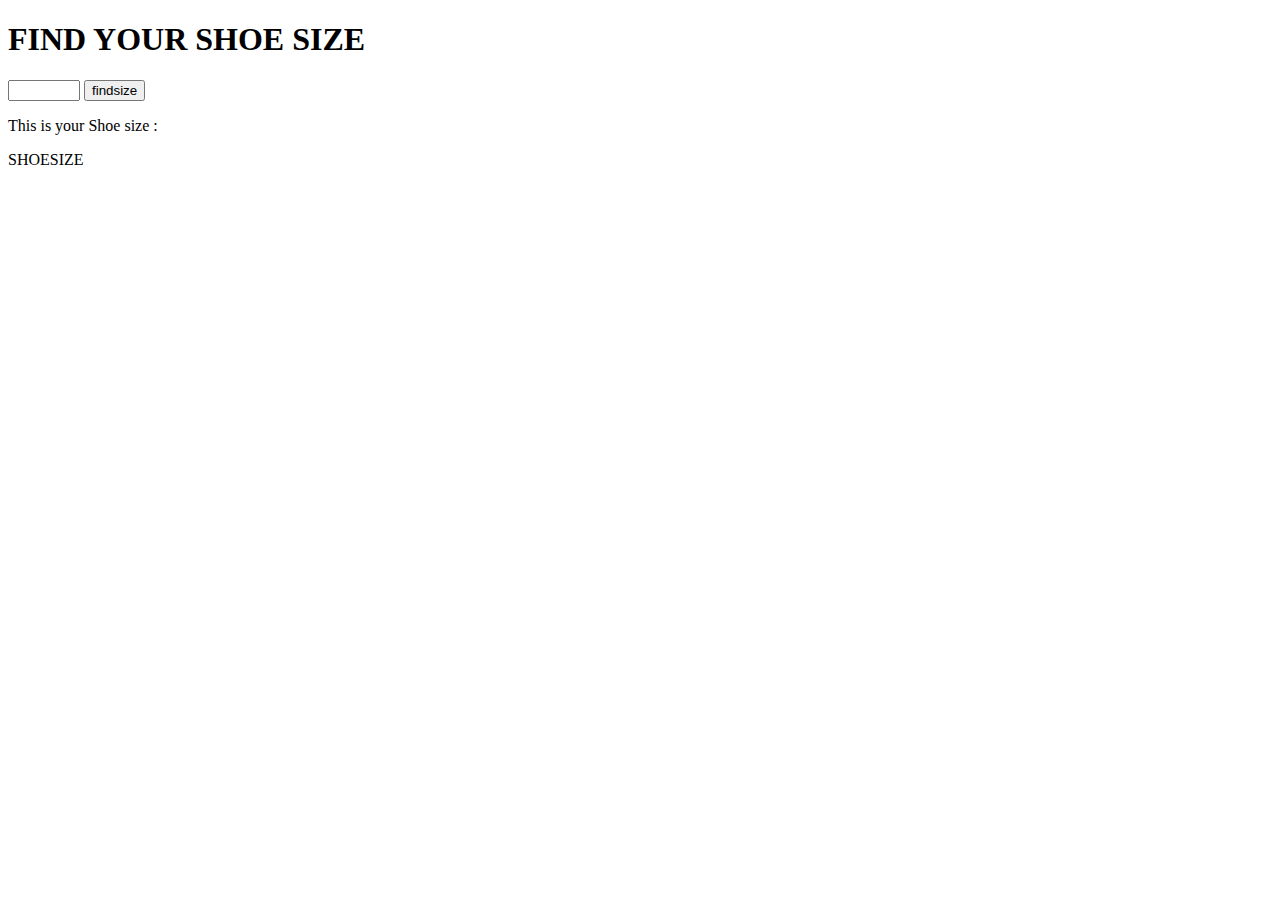
==== index.html @ 4737002b "changed paragraphs" ====
<!DOCTYPE html>
<html lang="en">
<head>
    <meta charset="UTF-8">
    <meta name="viewport" content="width=device-width, initial-scale=1.0">
    <title>Find your shoe size</title>
    <link rel="stylesheet" href="style.css">
</head>
<body>

    <header><h1>FIND YOUR SHOE SIZE</h1></header>

    <form id="form_data" action="shoeworld.html" >
        <input type="number" name="" id="lengthOfFoot" min="23.5" max="31">
        <input type="button" onclick="ShoeSize()" value="findsize">
    </form>


    <p> This is your Shoe size : </p>
    <p id="shoesize"> SHOESIZE</p>

   <script src="main.js"></script> 
</body>
</html>
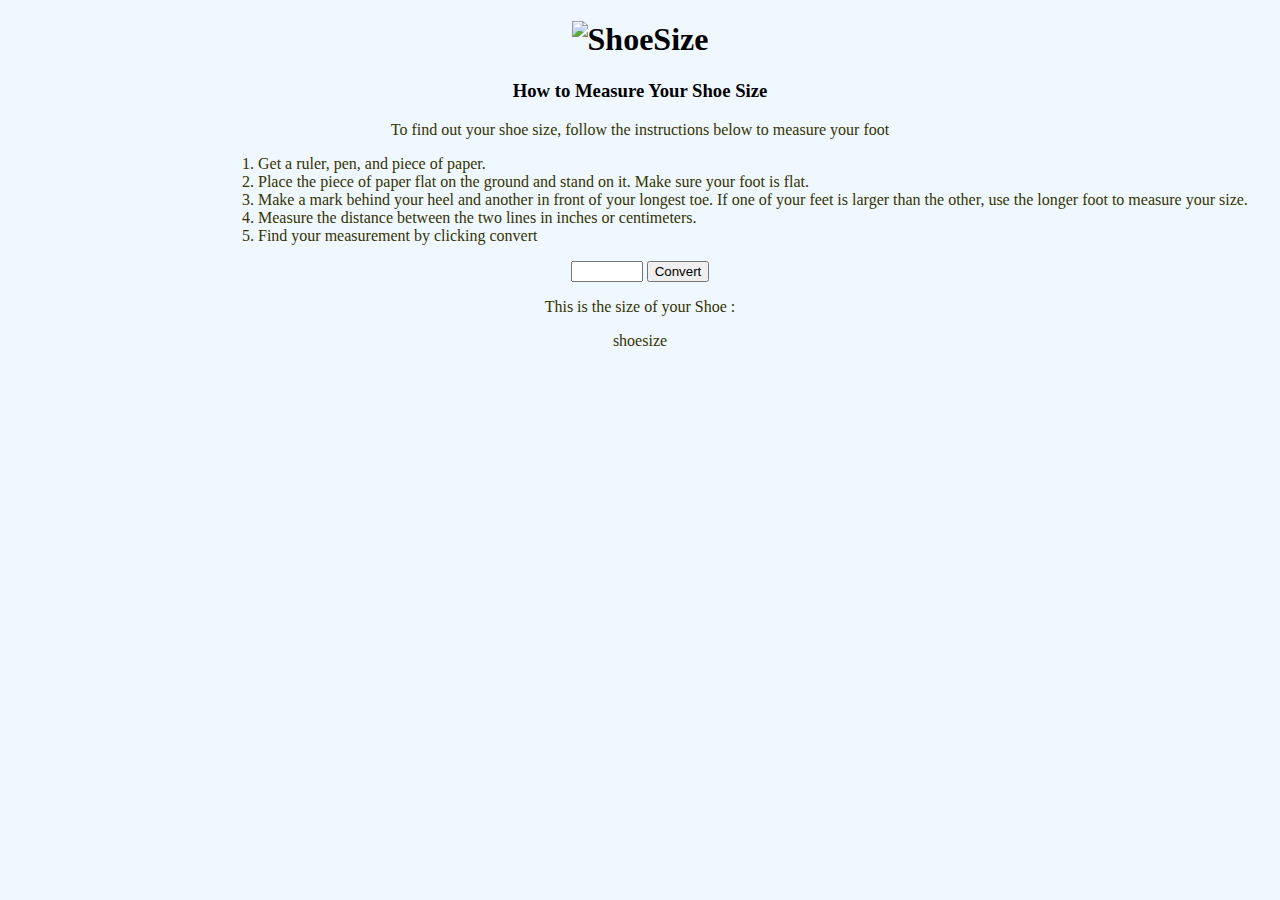
==== commit 493b11e4: "added list of instructions on measuring the size of the foot" ====
--- a/index.html
+++ b/index.html
@@ -7,17 +7,29 @@
     <link rel="stylesheet" href="style.css">
 </head>
 <body>
+    <header><h1><img id="logo-img" src="logo.png" alt="ShoeSize"></h1></header>
 
-    <header><h1>FIND YOUR SHOE SIZE</h1></header>
+    <h3>How to Measure Your Shoe Size</h3>
 
-    <form id="form_data" action="shoeworld.html" >
+    <p>To find out your shoe size, follow the instructions below to measure your foot</p>
+
+    <ol>
+        <li>Get a ruler, pen, and piece of paper.</li>
+        <li>Place the piece of paper flat on the ground and stand on it. Make sure your foot is flat.</li>
+        <li>Make a mark behind your heel and another in front of your longest toe. 
+            If one of your feet is larger than the other, use the longer foot to measure your size.</li>
+        <li>Measure the distance between the two lines in inches or centimeters.</li>
+        <li>Find your measurement by clicking convert</li>
+    </ol>
+
+    <form id="form_data" action="shoeworld.html">
         <input type="number" name="" id="lengthOfFoot" min="23.5" max="31">
-        <input type="button" onclick="ShoeSize()" value="findsize">
+        <input type="button" onclick="checkTheSizeOfTheShoe()" value="Convert">
     </form>
 
 
-    <p> This is your Shoe size : </p>
-    <p id="shoesize"> SHOESIZE</p>
+    <p> This is the size of your Shoe : </p>
+    <p id="shoesize"> shoesize </p>
 
    <script src="main.js"></script> 
 </body>
--- a/style.css
+++ b/style.css
@@ -0,0 +1,24 @@
+body {
+    background-color: aliceblue;
+}
+
+h1, h3{
+    text-align: center;
+}
+
+ol {
+    padding-left: 250px;
+    color: #333300;
+
+}
+
+p, #form_data {
+    text-align: center;
+    color: #333300;
+}
+
+#logo-img{
+    height: 100px;
+    width: auto;
+}
+
